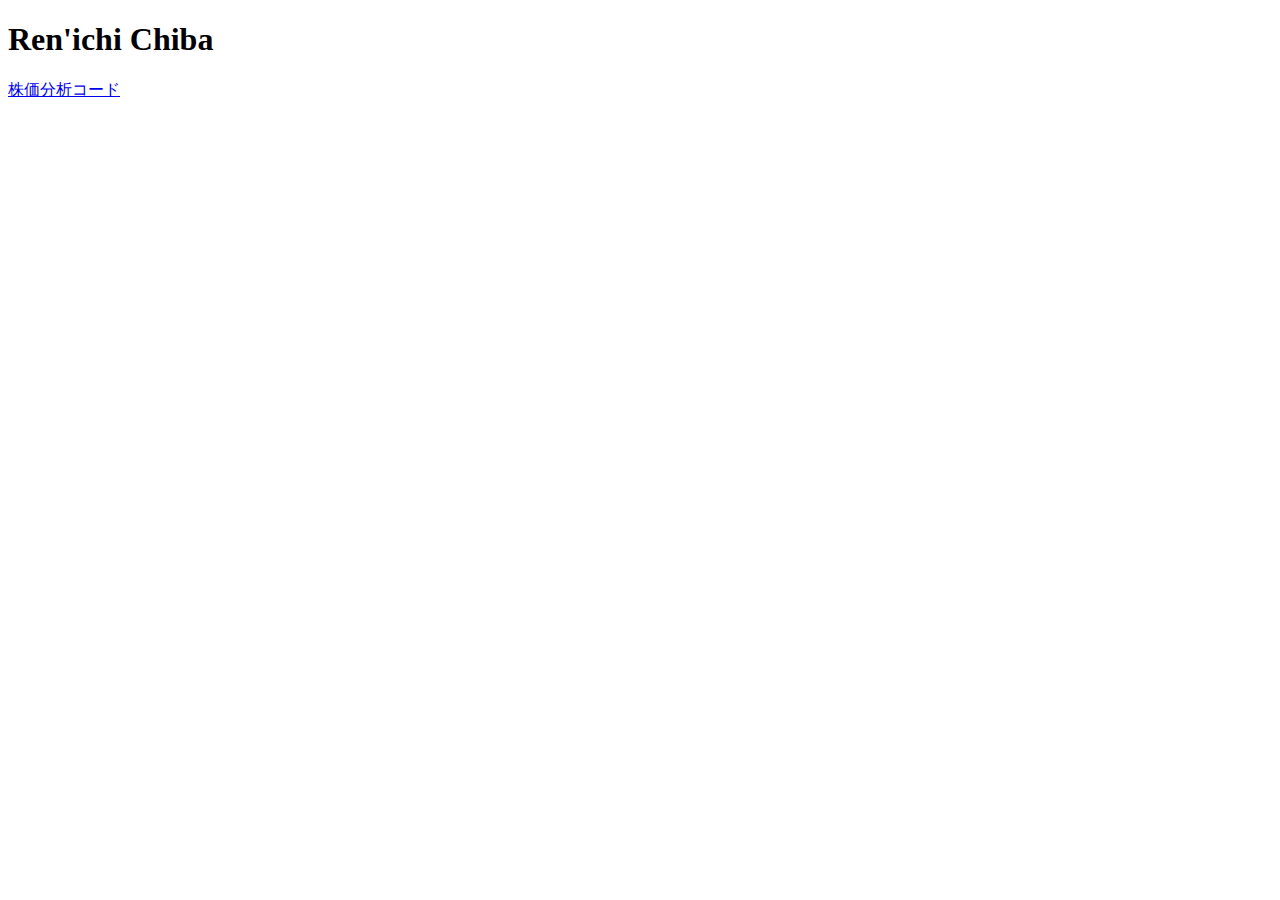
==== myhomepage.html @ b24c5268 "Add files via upload" ====
<!DOCTYPE html>
<html lang="ja">
  <head>
    <meta charset="utf-8">
    <title>Ren'ichi Chiba</title>
    <link rel="stylesheet" href="myhomepage.css">
   <!-- <script type="text/javascript" src="myhomepage.js"></script>-->
   <style type="text/css">
     <!--
  .bigbanner {
  display: block;
  width: 1000px;
  margin: 40px auto;
  }
  -->
   </style>
  </head>

  <body>
  <h1>Ren'ichi Chiba</h1>
  <a href="https://github.com/r-chi-ba/stock/blob/master/stock_func.py">株価分析コード</a>   
    <!--<img src="" alt="My test image">-->
  </body>
</html>
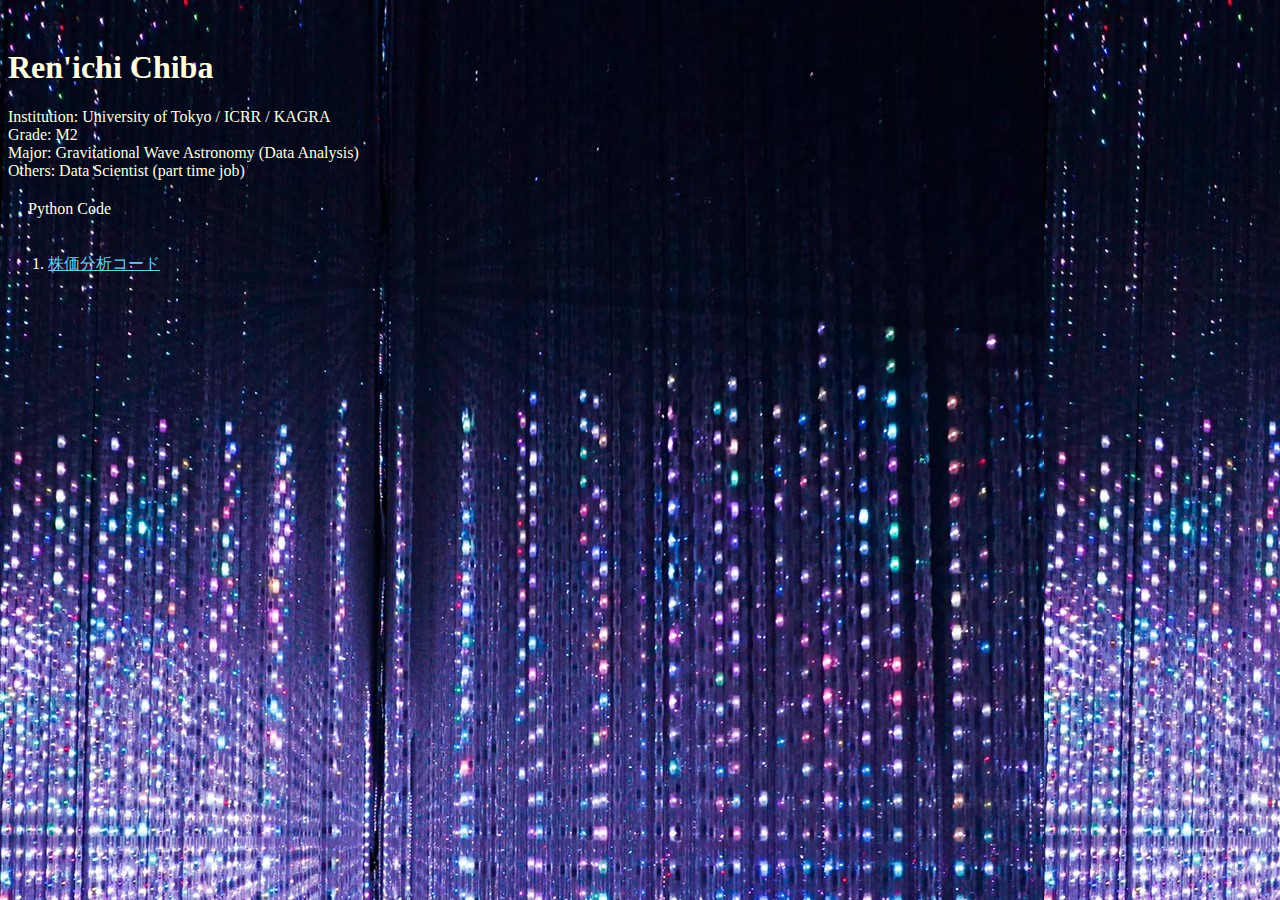
==== commit 0a8cb7c2: "Add files via upload" ====
--- a/myhomepage.html
+++ b/myhomepage.html
@@ -2,23 +2,31 @@
 <html lang="ja">
   <head>
     <meta charset="utf-8">
-    <title>Ren'ichi Chiba</title>
+      <title>Ren'ichi Chiba</title>
+      <style>
+          body{
+              color: #ffffe0;
+          }
+      </style>
     <link rel="stylesheet" href="myhomepage.css">
    <!-- <script type="text/javascript" src="myhomepage.js"></script>-->
    <style type="text/css">
-     <!--
-  .bigbanner {
-  display: block;
-  width: 1000px;
-  margin: 40px auto;
-  }
-  -->
+
    </style>
   </head>
 
-  <body>
+  <body>   
   <h1>Ren'ichi Chiba</h1>
-  <a href="https://github.com/r-chi-ba/stock/blob/master/stock_func.py">株価分析コード</a>   
+  <div id="status">Institution:  University of Tokyo / ICRR / KAGRA
+  <br>Grade:  M2
+  <br>Major:  Gravitational Wave Astronomy (Data Analysis)
+  <br>Others:  Data Scientist (part time job)</div>
+  <div id="code">Python Code</div>
+      <ol>
+          <li>
+  <a href="https://github.com/r-chi-ba/stock/blob/master/stock_func.py" id="list1">株価分析コード</a>
+          </li>
+      </ol>
     <!--<img src="" alt="My test image">-->
   </body>
 </html>--- a/myhomepage.css
+++ b/myhomepage.css
@@ -0,0 +1,23 @@
+body {
+    padding-top: 20px;
+    background-image: url(LINE_ALBUM_220402.jpg);
+    background-repeat: repeat;
+    max-width: 100%;
+    height: auto;
+    font-family: Meiryo;
+    }
+
+h1 {
+    font-size: 50;
+}
+body #code {
+    width: 300px;
+    padding: 20px;
+    font-size: 28;
+}
+body #status {
+    font-size: 18;
+}
+body #list1 {
+    color: #66cdee;
+}